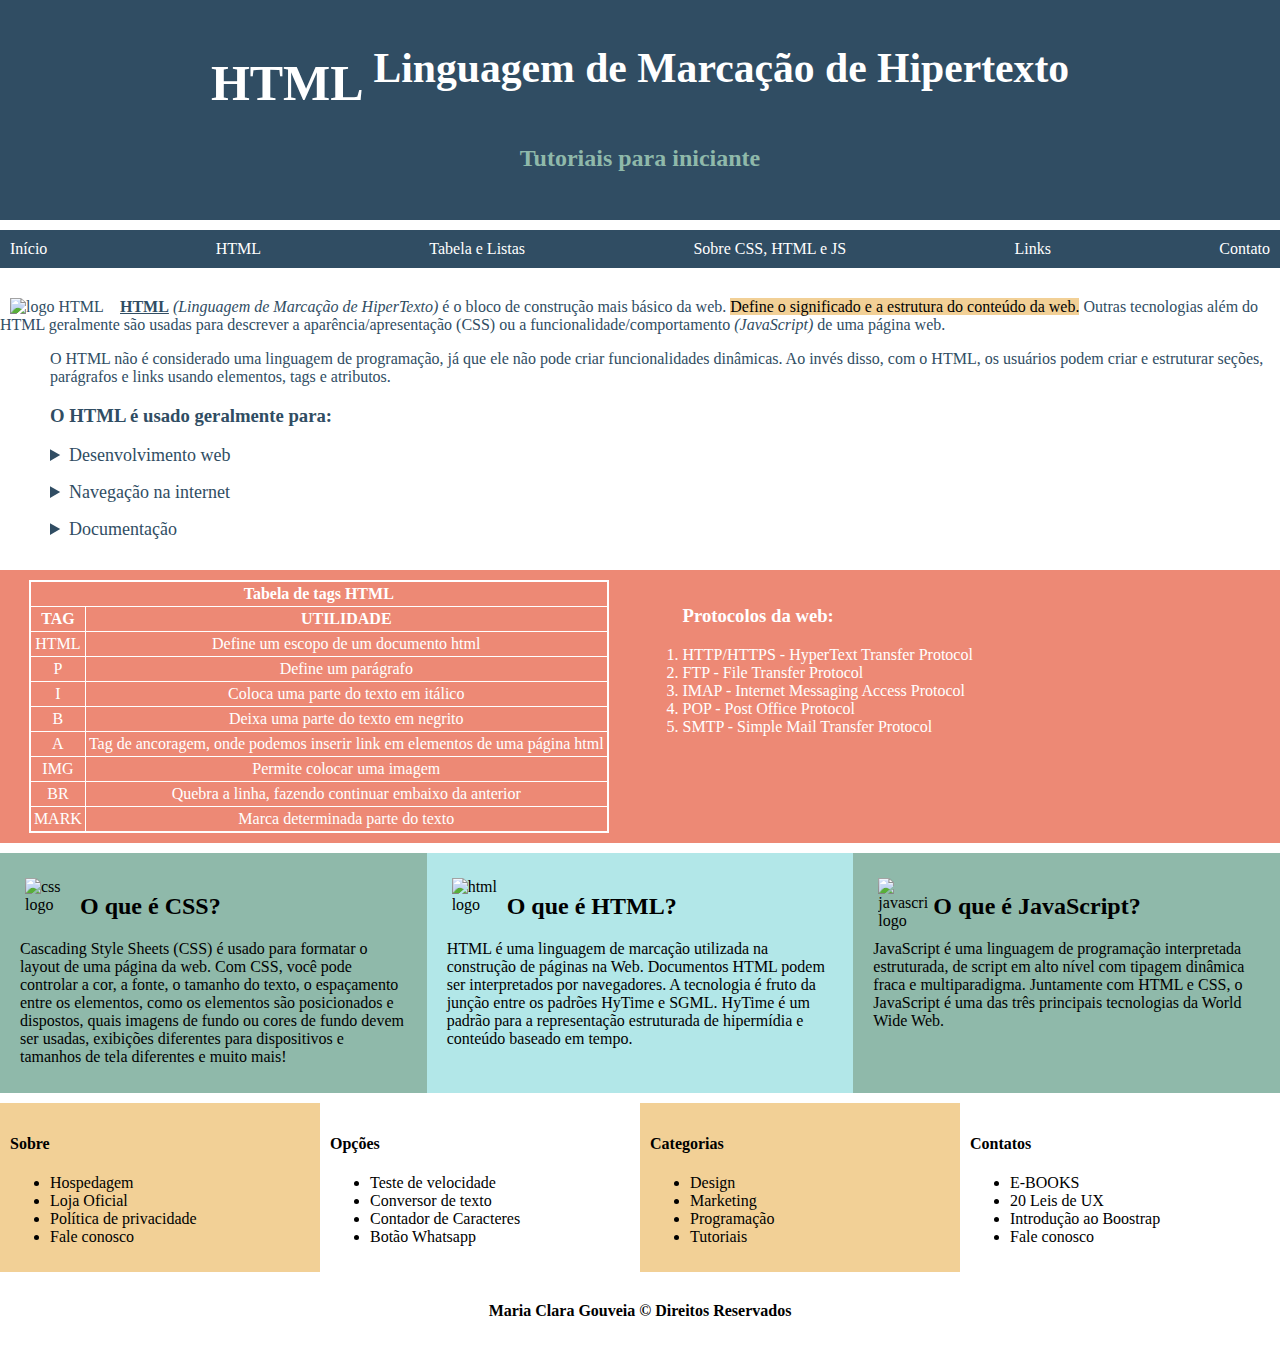
==== index.html @ ee25ee14 "Add docs" ====
<!DOCTYPE html>
<html lang="pt-br">
    <head>

        <meta charset="UTF-8">
        <meta http-equiv="X-UA-Compatible" content="IE=edge">
        <meta name="viewport" content="width=device-width, initial-scale=1.0">
        <title>Site HTML</title>
        <link rel="icon" type="image/png" href="https://cryptologos.cc/logos/html-coin-html-logo.png" >

       <style>
            table, th,td{
                border: 1px solid #FFF;
                border-collapse: collapse;
            }
            th,td{
                padding:3px;
                text-align: center;
            }
            table{
                margin-bottom: 10px;
                margin-top: 10px;
            }
        </style>

    </head>

    <body style="margin:0;">

        <header style="background-color: #304d63; text-align: center; height: 200px; color: white; padding: 10px;">
            <h1 style="font-size: 50px">HTML <sup>Linguagem de Marcação de Hipertexto</sup></h1>
            <h2  style="color: #8fb9aa;">Tutoriais para iniciante</h2>
        </header>

        <nav style="background-color: #304d63; display:flex; margin-top:10px; justify-content:space-between; padding:10px">
            
            <a href="index.html" style="color:#FFF; text-decoration: none;">Início</a>
            <a href="index.html#html" style="color:#FFF; text-decoration: none;">HTML</a>
            <a href="index.html#tabela"style="color:#FFF; text-decoration: none;" >Tabela e Listas</a>
            <a href="index.html#css" style="color:#FFF; text-decoration: none;">Sobre CSS, HTML e JS</a>
            <a href="index.html#rodape"style="color:#FFF; text-decoration: none;" >Links</a>
            <a href="contato.html" style="color:#FFF; text-decoration: none;">Contato</a>
        </nav>
        <section style = "margin-bottom: 30px; margin-top:30px; color:#304d63" ><a id="html"></a>
            <p>
                <img src="https://cryptologos.cc/logos/html-coin-html-logo.png" width="100" style="border: 0; margin-left:10px; margin-right: 10px;" align="Left" title="logo HTML" >
                <b><ins>HTML</ins></b>
                <i>(Linguagem de Marcação de HiperTexto)</i> é o bloco de construção mais básico da web.
                <mark style="background: #F2D096!important;">Define o significado e a estrutura do conteúdo da web.</mark> Outras tecnologias além do HTML geralmente 
                são usadas para descrever a aparência/apresentação (CSS) ou a funcionalidade/comportamento <i>(JavaScript)</i>
                de uma página web.
            </p>
            <div style="padding-left: 50px;">
                <p>
                    O HTML não é considerado uma linguagem de programação, já que ele não pode criar funcionalidades dinâmicas. 
                    Ao invés disso, com o HTML, os usuários podem criar e estruturar seções, parágrafos e links usando 
                    elementos, tags e atributos.
                </p>
                <p>
                    <h3 style="color:#304d63">O HTML é usado geralmente para:</h3>
                    <p>
                    <details>
                        <summary style="font-size: 18px">Desenvolvimento web</summary>
                        Os desenvolvedores usam códigos HTML para projetar como um navegador vai exibir os elementos das páginas,
                         como textos, hiperlinks e arquivos de mídia.
                    </details>  
                    </p>
                    <p>
                    <details style="color:#ED8975" >
                        <summary style="font-size: 18px;color:#304d63">Navegação na internet</summary>
                        Os usuários podem navegar facilmente e inserir links entre páginas e sites relacionados, 
                        já que o HTML é amplamente usado para incorporar hiperlinks.

                    </details>
                    </p>
                    <p>
                        <details style="color:#8fb9aa">
                            <summary style=" font-size: 18px; color:#304d63">Documentação</summary>
                            O HTML torna possível a organização e a formatação de documentos, de maneira similar ao Microsoft Word.
                        </details>
                        </p>
                </p>
            </div>
        </section>

        <section style = "display: flex; border-bottom: 10px; background-color: #ED8975; color: #FFF;;"><a id="tabela"></a>
            <section style = "display: flex; width: 50%;"> 
                <p>
                    <table style=" border: 2px solid #FFF; " align = "center" >
                        <thead>
                            <tr>
                                <th colspan="2">Tabela de tags HTML</th>
                            </tr>
                            <tr>  
                                <th>TAG</th>
                                <th>UTILIDADE</th>   
                            </tr>
                        </thead>
                        <tr>
                            <td>HTML</td>
                            <td>Define um escopo de um documento html</td>
                        </tr>
                        <tr>
                            <td>P</td>
                            <td>Define um parágrafo</td>
                        </tr>
                        <tr>
                            <td>I</td>
                            <td>Coloca uma parte do texto em itálico</td>
                        </tr>
                        <tr>
                            <td>B</td>
                            <td>Deixa uma parte do texto em negrito</td>
                        </tr>
                        <tr>
                            <td>A</td>
                            <td>Tag de ancoragem, onde podemos inserir link em elementos de uma página html</td>
                        </tr>
                        <tr>
                            <td>IMG</td>
                            <td>Permite colocar uma imagem </td>
                        </tr>
                        <tr>
                            <td>BR</td>
                            <td>Quebra a linha, fazendo continuar embaixo da anterior</td>
                        </tr>
                        <tr>
                            <td>MARK</td>
                            <td>Marca determinada parte do texto</td>
                        </tr>
                    </table>
                </p>
            </section>
            
            <section style="display: flex; width: 50%; margin-left: 5px;">
                <p>
                    <ol type="1">
                        <h3>Protocolos da web:</h3>
                        <li>HTTP/HTTPS - HyperText Transfer Protocol</li>
                        <li>FTP - File Transfer Protocol</li>
                        <li>IMAP - Internet Messaging Access Protocol</li>
                        <li>POP - Post Office Protocol</li>
                        <li>SMTP - Simple Mail Transfer Protocol</li>
                    </ol>
                </p>
            </section>
        </section>
        <section id="css" style="display: flex; justify-content: flex-start; align-items:flex-start; margin-top:10px" >
            <!--src="https://www.pngkey.com/png/full/141-1415612_css-css3-logo-black-and-white.png"-->
            <section style = "background-color: #8fb9aa; width: 33.33%; height: 200px; padding: 20px;" >
                <img src="https://img.freepik.com/icones-gratis/css_318-452628.jpg" width="50" align="Left" style="padding:5px;" title="css logo">
                <h2 >O que é CSS?</h2>
                <p>Cascading Style Sheets (CSS) é usado para formatar o layout de 
                uma página da web. Com CSS, você pode controlar a cor, a fonte, o tamanho do texto,
                o espaçamento entre os elementos, como os elementos são posicionados e dispostos,
                quais imagens de fundo ou cores de fundo devem ser usadas, exibições diferentes
                para dispositivos e tamanhos de tela diferentes e muito mais!
            </section>
            <section style="background-color:#B2E7E8; width: 33.33%; height: 200px; padding: 20px;" >
                <img src="https://cdn-icons-png.flaticon.com/512/1183/1183722.png" width="50" align="Left" style="padding:5px;" title="html logo">
                <h2>O que é HTML?</h2>
                <p>
                  HTML é uma linguagem de marcação utilizada na construção de páginas na Web.
                  Documentos HTML podem ser interpretados por navegadores. 
                  A tecnologia é fruto da junção entre os padrões HyTime e SGML. 
                  HyTime é um padrão para a representação estruturada de hipermídia e 
                  conteúdo baseado em tempo.
                </p>
            </section>
            <section style="background-color:#8fb9aa; width: 33.33%; height: 200px; padding: 20px;" >
                <img src="https://static.thenounproject.com/png/4826355-200.png" width="50" align="Left" style="padding: 5px" title="javascript logo">
                <h2>O que é JavaScript?</h2>
                <p>
                JavaScript é uma linguagem de programação interpretada estruturada, 
                de script em alto nível com tipagem dinâmica fraca e multiparadigma. 
                Juntamente com HTML e CSS, o JavaScript é uma das três principais tecnologias
                da World Wide Web.
               </p>
            </section>
        </section>
        <footer style="padding: auto; margin-top: 10px;" ><a id="rodape"></a>
            <section style="display: grid; grid-template-columns: 25% 25% 25% 25%;">
                <section style="background-color: #F2D096; padding: 10px">
                    <h4>Sobre</h4>
                    <ul>
                        <li>Hospedagem</li>
                        <li>Loja Oficial</li>
                        <li>Política de privacidade</li>
                        <li>Fale conosco</li>
                    </ul>
                </section>
                <section style="padding: 10px;">
                    <h4>Opções</h4>
                    <ul>    
                        <li>Teste de velocidade</li>
                        <li>Conversor de texto</li>
                        <li>Contador de Caracteres</li>
                        <li>Botão Whatsapp</li>
                    </ul>
                </section>
                <section style="background-color: #F2D096; padding: 10px;">
                    <h4>Categorias</h4>
                    <ul>
                        <li>Design</li>
                        <li>Marketing</li>
                        <li>Programação</li>
                        <li>Tutoriais</li>
                    </ul>
                </section>
                <section style="padding: 10px;">
                    <h4>Contatos</h4>
                    <ul>
                        <li>E-BOOKS</li>
                        <li>20 Leis de UX</li>
                        <li>Introdução ao Boostrap</li>
                        <li>Fale conosco</li>
                    </ul>
                </section>
            </section>
            <section align="center" style="margin-top:30px; margin-bottom: 30px;">
                <b>Maria Clara Gouveia &copy Direitos Reservados</b>
            </section>
        </footer>
    </body>

</html>
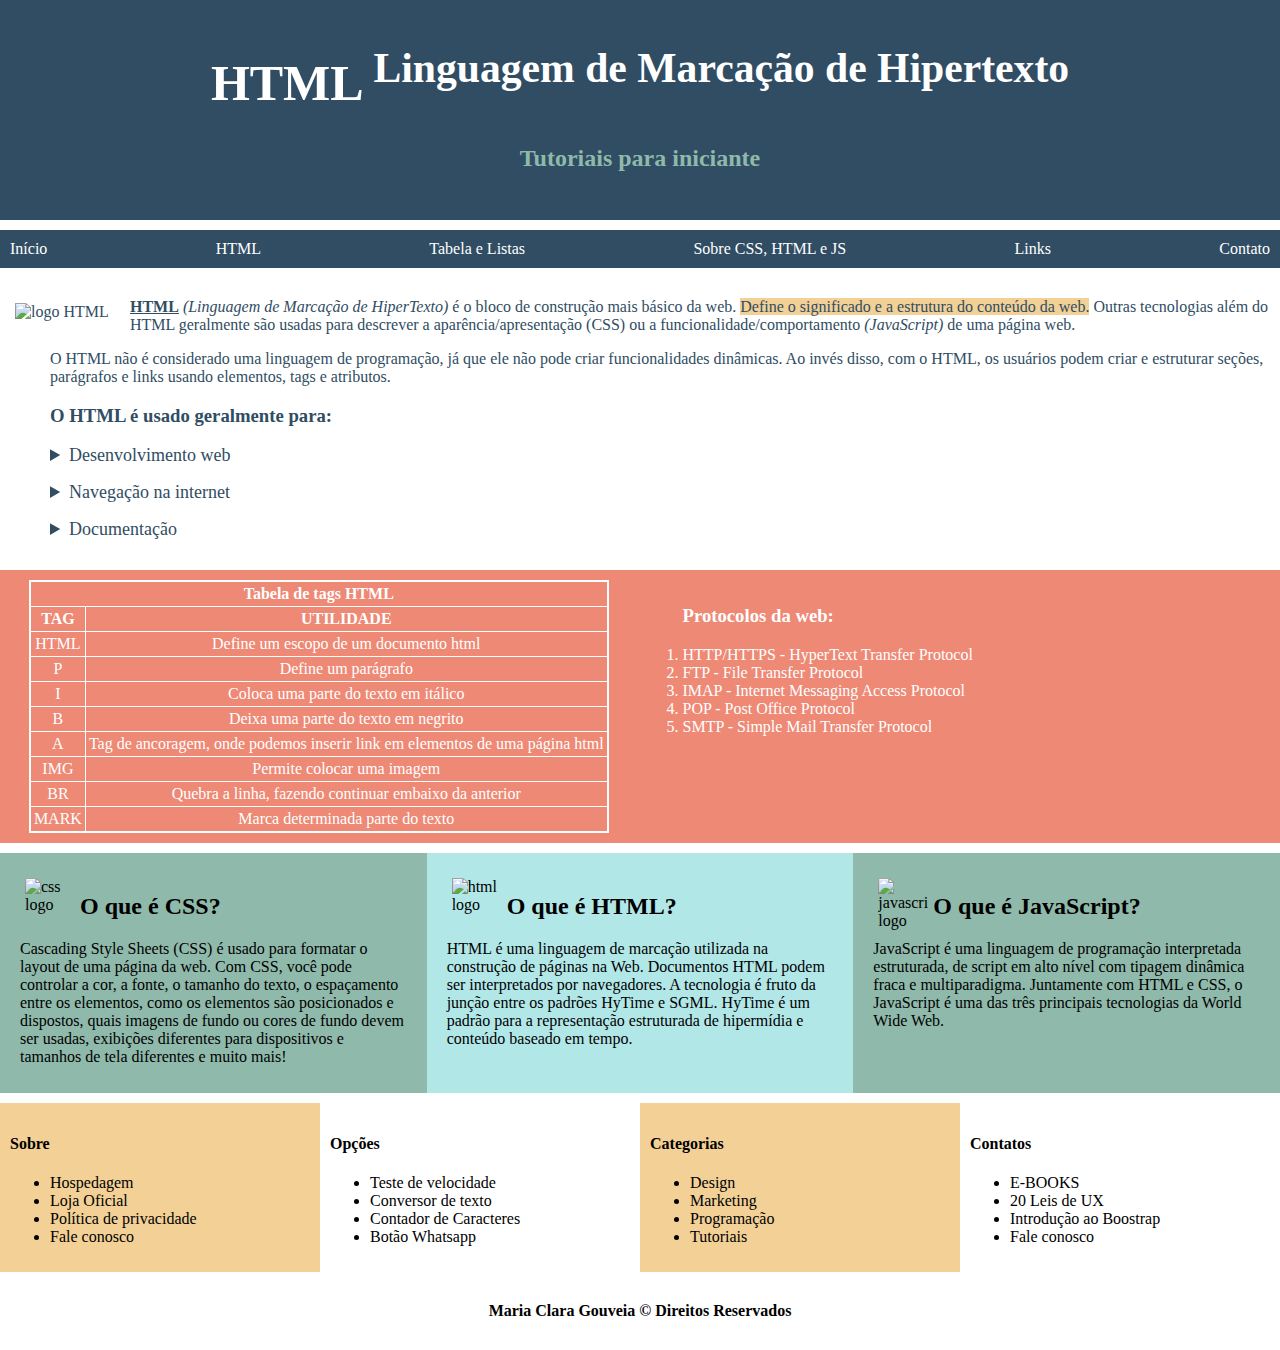
==== commit 6cd299d0: "style movido para o header" ====
--- a/index.html
+++ b/index.html
@@ -9,10 +9,88 @@
         <link rel="icon" type="image/png" href="https://cryptologos.cc/logos/html-coin-html-logo.png" >
 
        <style>
+             body{
+                margin:0
+            }
+
+            header{
+                background-color: #304d63;
+                text-align: center;
+                height: 200px;
+                color: white;
+                padding:10px;
+            }
+
+            .imgtt{
+                border: 0;
+                margin-left:10px; 
+                margin-right: 10px;
+            }
+
+            h1{
+                font-size: 50px;
+            }
+
+            .h2tt{
+                color: #8fb9aa
+            }
+
+            nav{
+                background-color: #304d63;
+                display:flex;
+                margin-top: 10px;
+                justify-content: space-between;
+                padding: 10px;
+                
+            }
+
+            a{
+                color:#FFF; 
+                text-decoration: none;
+            }
+
+            .sec1{
+                margin-bottom: 30px;
+                margin-top:30px; 
+                color:#304d63
+            }
+
+            div{
+                padding-left: 50px
+            }
+
+            mark{
+                margin-bottom: 30px;
+                margin-top:30px;
+                color:#304d63
+            }
+            .h3p{
+                color:#304d63
+            }
+
+            summary{
+                font-size: 18px;
+                color:#304d63
+            }
+
+            .d1{
+                color:#ED8975
+            }
+            .d2{
+                color:#8fb9aa
+            }
+
+            .sec2{
+                display: flex;
+                border-bottom: 10px; 
+                background-color: #ED8975;
+                color: #FFF;
+            }
             table, th,td{
                 border: 1px solid #FFF;
                 border-collapse: collapse;
             }
+
             th,td{
                 padding:3px;
                 text-align: center;
@@ -20,53 +98,124 @@
             table{
                 margin-bottom: 10px;
                 margin-top: 10px;
-            }
+                border: 2px solid #FFF;
+            }
+
+            .sec2a{
+                display: flex; 
+                width: 50%;
+            }
+
+            .sec2b{
+                display: flex; 
+                width: 50%; 
+                margin-left: 5px;
+            }
+            
+            .sec3{
+                display: flex; 
+                justify-content: flex-start; 
+                align-items:flex-start; 
+                margin-top:10px
+            }
+
+            .sec3a{
+                background-color: #8fb9aa; 
+                width: 33.33%; 
+                height: 200px; 
+                padding: 20px;
+            }
+
+            .sec3b{
+                background-color:#B2E7E8; 
+                width: 33.33%; 
+                height: 200px; 
+                padding: 20px;
+            }
+            
+            .sec3c{
+                background-color:#8fb9aa; 
+                width: 33.33%; 
+                height: 200px; 
+                padding: 20px;
+            }
+            
+            img{
+                padding:5px;
+            }
+
+            footer{
+                padding: auto; 
+                margin-top: 10px;
+            }
+            .sec4{
+                display: grid; 
+                grid-template-columns: 25% 25% 25% 25%;
+            }
+
+            .sec4a{
+                background-color: #F2D096; 
+                padding: 10px;
+            }
+
+            .sec4b{
+                padding: 10px;
+            }
+
+            .copyright{
+                margin-top:30px; 
+                margin-bottom: 30px;
+            }
+
         </style>
 
     </head>
 
-    <body style="margin:0;">
-
-        <header style="background-color: #304d63; text-align: center; height: 200px; color: white; padding: 10px;">
+    <body>
+
+        <header>
             <h1 style="font-size: 50px">HTML <sup>Linguagem de Marcação de Hipertexto</sup></h1>
             <h2  style="color: #8fb9aa;">Tutoriais para iniciante</h2>
         </header>
 
-        <nav style="background-color: #304d63; display:flex; margin-top:10px; justify-content:space-between; padding:10px">
-            
-            <a href="index.html" style="color:#FFF; text-decoration: none;">Início</a>
-            <a href="index.html#html" style="color:#FFF; text-decoration: none;">HTML</a>
-            <a href="index.html#tabela"style="color:#FFF; text-decoration: none;" >Tabela e Listas</a>
-            <a href="index.html#css" style="color:#FFF; text-decoration: none;">Sobre CSS, HTML e JS</a>
-            <a href="index.html#rodape"style="color:#FFF; text-decoration: none;" >Links</a>
-            <a href="contato.html" style="color:#FFF; text-decoration: none;">Contato</a>
+        <nav >
+            
+            <a href="index.html">Início</a>
+            <a href="index.html#html">HTML</a>
+            <a href="index.html#tabela" >Tabela e Listas</a>
+            <a href="index.html#css">Sobre CSS, HTML e JS</a>
+            <a href="index.html#rodape">Links</a>
+            <a href="contato.html">Contato</a>
         </nav>
-        <section style = "margin-bottom: 30px; margin-top:30px; color:#304d63" ><a id="html"></a>
+
+        <section class="sec1" id="html">
             <p>
-                <img src="https://cryptologos.cc/logos/html-coin-html-logo.png" width="100" style="border: 0; margin-left:10px; margin-right: 10px;" align="Left" title="logo HTML" >
+                <img src="https://cryptologos.cc/logos/html-coin-html-logo.png" width="100" class="imgtt" align="Left" title="logo HTML" >
                 <b><ins>HTML</ins></b>
                 <i>(Linguagem de Marcação de HiperTexto)</i> é o bloco de construção mais básico da web.
                 <mark style="background: #F2D096!important;">Define o significado e a estrutura do conteúdo da web.</mark> Outras tecnologias além do HTML geralmente 
                 são usadas para descrever a aparência/apresentação (CSS) ou a funcionalidade/comportamento <i>(JavaScript)</i>
                 de uma página web.
             </p>
-            <div style="padding-left: 50px;">
+
+            <div>
                 <p>
                     O HTML não é considerado uma linguagem de programação, já que ele não pode criar funcionalidades dinâmicas. 
                     Ao invés disso, com o HTML, os usuários podem criar e estruturar seções, parágrafos e links usando 
                     elementos, tags e atributos.
                 </p>
-                <p>
-                    <h3 style="color:#304d63">O HTML é usado geralmente para:</h3>
+
+                <p>
+                    <h3 class="h3p">O HTML é usado geralmente para:</h3>
                     <p>
                     <details>
-                        <summary style="font-size: 18px">Desenvolvimento web</summary>
+                        <summary>Desenvolvimento web</summary>
                         Os desenvolvedores usam códigos HTML para projetar como um navegador vai exibir os elementos das páginas,
                          como textos, hiperlinks e arquivos de mídia.
                     </details>  
                     </p>
                     <p>
-                    <details style="color:#ED8975" >
+                    <details class="d1" >
                         <summary style="font-size: 18px;color:#304d63">Navegação na internet</summary>
                         Os usuários podem navegar facilmente e inserir links entre páginas e sites relacionados, 
                         já que o HTML é amplamente usado para incorporar hiperlinks.
@@ -74,7 +223,7 @@
                     </details>
                     </p>
                     <p>
-                        <details style="color:#8fb9aa">
+                        <details class="d2">
                             <summary style=" font-size: 18px; color:#304d63">Documentação</summary>
                             O HTML torna possível a organização e a formatação de documentos, de maneira similar ao Microsoft Word.
                         </details>
@@ -83,10 +232,10 @@
             </div>
         </section>
 
-        <section style = "display: flex; border-bottom: 10px; background-color: #ED8975; color: #FFF;;"><a id="tabela"></a>
-            <section style = "display: flex; width: 50%;"> 
-                <p>
-                    <table style=" border: 2px solid #FFF; " align = "center" >
+        <section class="sec2" id="tabela">
+            <section class="sec2a"> 
+                <p>
+                    <table align="center">
                         <thead>
                             <tr>
                                 <th colspan="2">Tabela de tags HTML</th>
@@ -132,7 +281,7 @@
                 </p>
             </section>
             
-            <section style="display: flex; width: 50%; margin-left: 5px;">
+            <section class="sec2b">
                 <p>
                     <ol type="1">
                         <h3>Protocolos da web:</h3>
@@ -145,10 +294,11 @@
                 </p>
             </section>
         </section>
-        <section id="css" style="display: flex; justify-content: flex-start; align-items:flex-start; margin-top:10px" >
-            <!--src="https://www.pngkey.com/png/full/141-1415612_css-css3-logo-black-and-white.png"-->
-            <section style = "background-color: #8fb9aa; width: 33.33%; height: 200px; padding: 20px;" >
-                <img src="https://img.freepik.com/icones-gratis/css_318-452628.jpg" width="50" align="Left" style="padding:5px;" title="css logo">
+
+        <section class="sec3" id="css">
+           
+            <section class="sec3a" >
+                <img src="https://img.freepik.com/icones-gratis/css_318-452628.jpg" width="50" align="Left" title="css logo">
                 <h2 >O que é CSS?</h2>
                 <p>Cascading Style Sheets (CSS) é usado para formatar o layout de 
                 uma página da web. Com CSS, você pode controlar a cor, a fonte, o tamanho do texto,
@@ -156,8 +306,9 @@
                 quais imagens de fundo ou cores de fundo devem ser usadas, exibições diferentes
                 para dispositivos e tamanhos de tela diferentes e muito mais!
             </section>
-            <section style="background-color:#B2E7E8; width: 33.33%; height: 200px; padding: 20px;" >
-                <img src="https://cdn-icons-png.flaticon.com/512/1183/1183722.png" width="50" align="Left" style="padding:5px;" title="html logo">
+
+            <section class="sec3b">
+                <img src="https://cdn-icons-png.flaticon.com/512/1183/1183722.png" width="50" align="Left" title="html logo">
                 <h2>O que é HTML?</h2>
                 <p>
                   HTML é uma linguagem de marcação utilizada na construção de páginas na Web.
@@ -167,8 +318,9 @@
                   conteúdo baseado em tempo.
                 </p>
             </section>
-            <section style="background-color:#8fb9aa; width: 33.33%; height: 200px; padding: 20px;" >
-                <img src="https://static.thenounproject.com/png/4826355-200.png" width="50" align="Left" style="padding: 5px" title="javascript logo">
+
+            <section class="sec3c">
+                <img src="https://static.thenounproject.com/png/4826355-200.png" width="50" align="Left" title="javascript logo">
                 <h2>O que é JavaScript?</h2>
                 <p>
                 JavaScript é uma linguagem de programação interpretada estruturada, 
@@ -178,9 +330,10 @@
                </p>
             </section>
         </section>
-        <footer style="padding: auto; margin-top: 10px;" ><a id="rodape"></a>
-            <section style="display: grid; grid-template-columns: 25% 25% 25% 25%;">
-                <section style="background-color: #F2D096; padding: 10px">
+
+        <footer id="rodape">
+            <section class="sec4">
+                <section class="sec4a">
                     <h4>Sobre</h4>
                     <ul>
                         <li>Hospedagem</li>
@@ -189,7 +342,7 @@
                         <li>Fale conosco</li>
                     </ul>
                 </section>
-                <section style="padding: 10px;">
+                <section class="sec4b">
                     <h4>Opções</h4>
                     <ul>    
                         <li>Teste de velocidade</li>
@@ -198,7 +351,7 @@
                         <li>Botão Whatsapp</li>
                     </ul>
                 </section>
-                <section style="background-color: #F2D096; padding: 10px;">
+                <section class="sec4a">
                     <h4>Categorias</h4>
                     <ul>
                         <li>Design</li>
@@ -207,7 +360,7 @@
                         <li>Tutoriais</li>
                     </ul>
                 </section>
-                <section style="padding: 10px;">
+                <section class="sec4b">
                     <h4>Contatos</h4>
                     <ul>
                         <li>E-BOOKS</li>
@@ -217,7 +370,8 @@
                     </ul>
                 </section>
             </section>
-            <section align="center" style="margin-top:30px; margin-bottom: 30px;">
+
+            <section align="center" class="copyright">
                 <b>Maria Clara Gouveia &copy Direitos Reservados</b>
             </section>
         </footer>
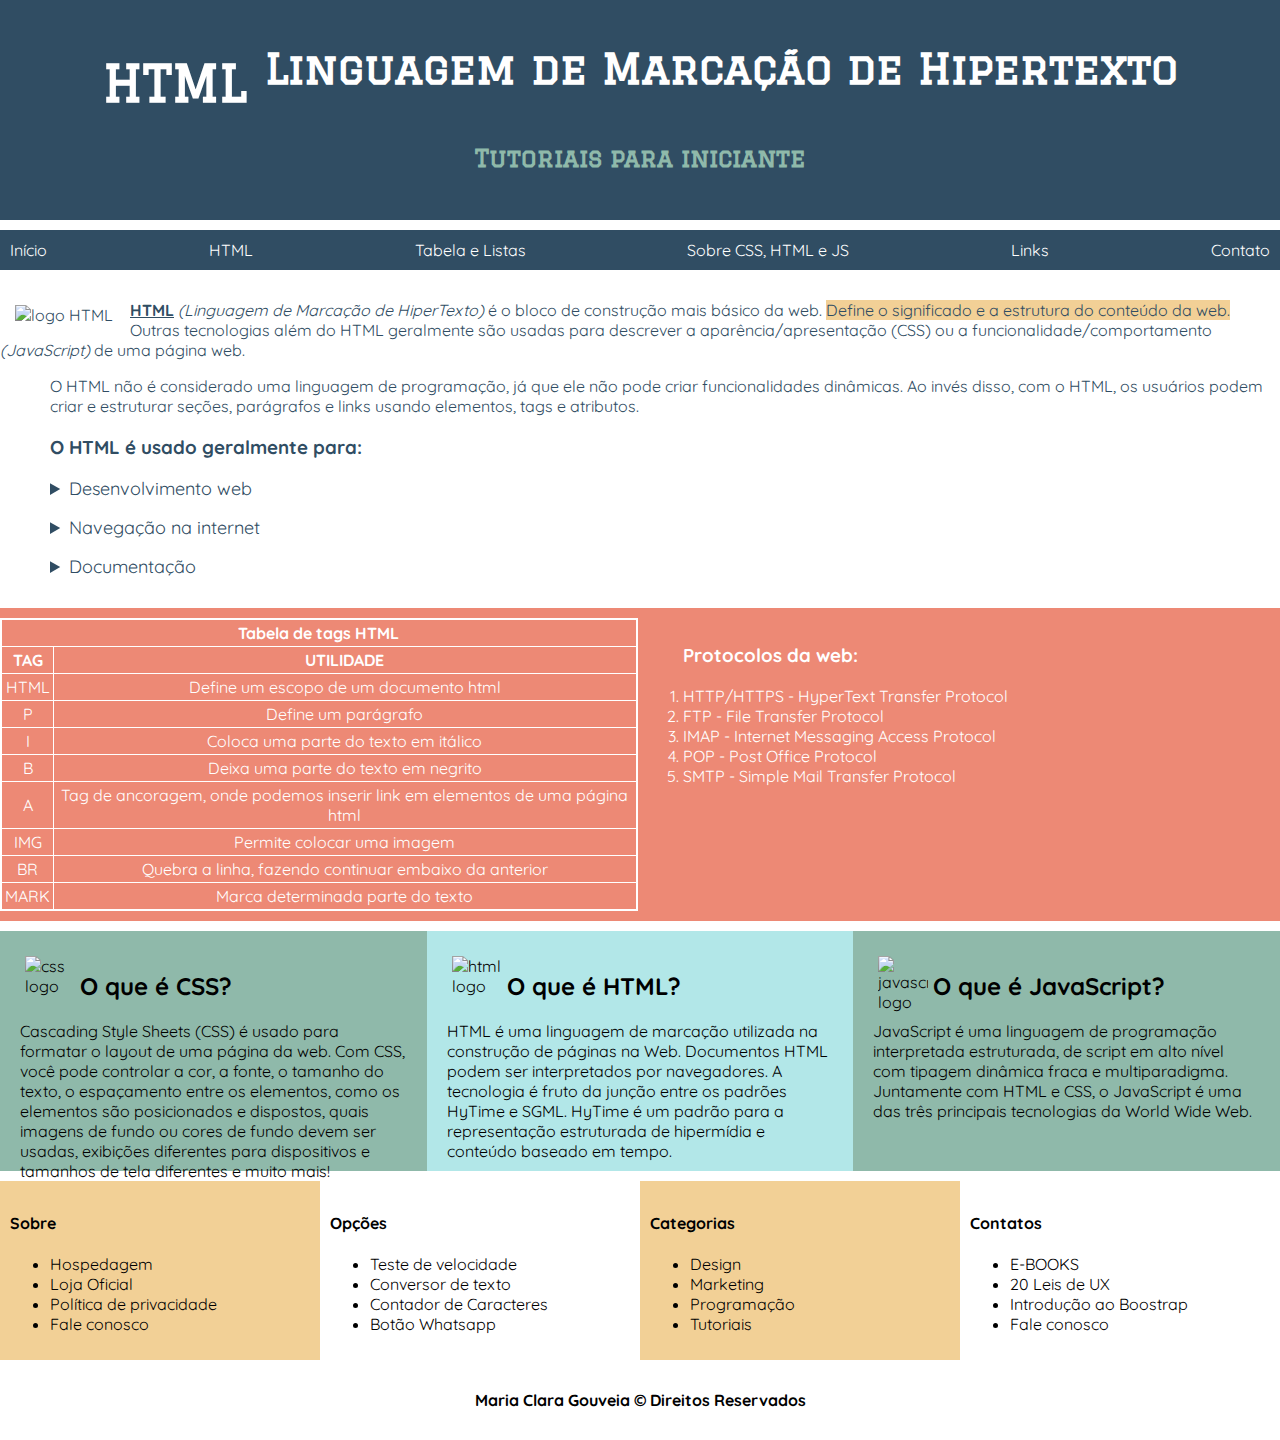
==== commit 252b9e4f: "Add files via upload" ====
--- a/index.html
+++ b/index.html
@@ -7,168 +7,9 @@
         <meta name="viewport" content="width=device-width, initial-scale=1.0">
         <title>Site HTML</title>
         <link rel="icon" type="image/png" href="https://cryptologos.cc/logos/html-coin-html-logo.png" >
-
-       <style>
-             body{
-                margin:0
-            }
-
-            header{
-                background-color: #304d63;
-                text-align: center;
-                height: 200px;
-                color: white;
-                padding:10px;
-            }
-
-            .imgtt{
-                border: 0;
-                margin-left:10px; 
-                margin-right: 10px;
-            }
-
-            h1{
-                font-size: 50px;
-            }
-
-            .h2tt{
-                color: #8fb9aa
-            }
-
-            nav{
-                background-color: #304d63;
-                display:flex;
-                margin-top: 10px;
-                justify-content: space-between;
-                padding: 10px;
-                
-            }
-
-            a{
-                color:#FFF; 
-                text-decoration: none;
-            }
-
-            .sec1{
-                margin-bottom: 30px;
-                margin-top:30px; 
-                color:#304d63
-            }
-
-            div{
-                padding-left: 50px
-            }
-
-            mark{
-                margin-bottom: 30px;
-                margin-top:30px;
-                color:#304d63
-            }
-            .h3p{
-                color:#304d63
-            }
-
-            summary{
-                font-size: 18px;
-                color:#304d63
-            }
-
-            .d1{
-                color:#ED8975
-            }
-            .d2{
-                color:#8fb9aa
-            }
-
-            .sec2{
-                display: flex;
-                border-bottom: 10px; 
-                background-color: #ED8975;
-                color: #FFF;
-            }
-            table, th,td{
-                border: 1px solid #FFF;
-                border-collapse: collapse;
-            }
-
-            th,td{
-                padding:3px;
-                text-align: center;
-            }
-            table{
-                margin-bottom: 10px;
-                margin-top: 10px;
-                border: 2px solid #FFF;
-            }
-
-            .sec2a{
-                display: flex; 
-                width: 50%;
-            }
-
-            .sec2b{
-                display: flex; 
-                width: 50%; 
-                margin-left: 5px;
-            }
-            
-            .sec3{
-                display: flex; 
-                justify-content: flex-start; 
-                align-items:flex-start; 
-                margin-top:10px
-            }
-
-            .sec3a{
-                background-color: #8fb9aa; 
-                width: 33.33%; 
-                height: 200px; 
-                padding: 20px;
-            }
-
-            .sec3b{
-                background-color:#B2E7E8; 
-                width: 33.33%; 
-                height: 200px; 
-                padding: 20px;
-            }
-            
-            .sec3c{
-                background-color:#8fb9aa; 
-                width: 33.33%; 
-                height: 200px; 
-                padding: 20px;
-            }
-            
-            img{
-                padding:5px;
-            }
-
-            footer{
-                padding: auto; 
-                margin-top: 10px;
-            }
-            .sec4{
-                display: grid; 
-                grid-template-columns: 25% 25% 25% 25%;
-            }
-
-            .sec4a{
-                background-color: #F2D096; 
-                padding: 10px;
-            }
-
-            .sec4b{
-                padding: 10px;
-            }
-
-            .copyright{
-                margin-top:30px; 
-                margin-bottom: 30px;
-            }
-
-        </style>
-
+        <link rel="stylesheet" type="text/css" href="base.css" media="screen" />
+        <link rel="stylesheet" type="text/css" href="index.css" media="screen" />
+        <link rel="stylesheet" href="https://fonts.googleapis.com/css?family=Quicksand|Graduate">
     </head>
 
     <body>
@@ -332,8 +173,8 @@
         </section>
 
         <footer id="rodape">
-            <section class="sec4">
-                <section class="sec4a">
+            <section class="gridRodape">
+                <section class="r1">
                     <h4>Sobre</h4>
                     <ul>
                         <li>Hospedagem</li>
@@ -342,7 +183,7 @@
                         <li>Fale conosco</li>
                     </ul>
                 </section>
-                <section class="sec4b">
+                <section class="r2">
                     <h4>Opções</h4>
                     <ul>    
                         <li>Teste de velocidade</li>
@@ -351,7 +192,7 @@
                         <li>Botão Whatsapp</li>
                     </ul>
                 </section>
-                <section class="sec4a">
+                <section class="r1">
                     <h4>Categorias</h4>
                     <ul>
                         <li>Design</li>
@@ -360,7 +201,7 @@
                         <li>Tutoriais</li>
                     </ul>
                 </section>
-                <section class="sec4b">
+                <section class="r2">
                     <h4>Contatos</h4>
                     <ul>
                         <li>E-BOOKS</li>
--- a/base.css
+++ b/base.css
@@ -0,0 +1,61 @@
+
+/* Formatação base da pagina, cabecalho e rodape */
+
+/* Estilo do cabeçalho */
+body{
+    margin:0;
+    font-family: Quicksand
+}
+
+header{
+    font-family:Graduate;
+    background-color: #304d63; 
+    text-align: center; 
+    height: 200px; 
+    color: white; 
+    padding: 10px;
+}
+
+nav{
+    background-color: #304d63; 
+    display:flex; 
+    margin-top:10px; 
+    justify-content:space-between; 
+    padding:10px
+}
+
+a{
+    color:#FFF; 
+    text-decoration: none;
+}
+
+h1{
+    color:#FFF; 
+    text-decoration: none;
+}
+
+/* Estilo do rodape*/
+
+footer{
+    padding: auto; 
+    margin-top: 10px;
+}
+ 
+.gridRodape{
+    display: grid; 
+    grid-template-columns: 25% 25% 25% 25%;
+}
+ 
+.r1{
+    background-color: #F2D096; 
+    padding: 10px;
+}
+ 
+.r2{
+    padding: 10px;
+}
+ 
+.copyright{
+    margin-top:30px; 
+    margin-bottom: 30px; 
+}--- a/index.css
+++ b/index.css
@@ -0,0 +1,132 @@
+
+.imgtt{
+    border: 0;
+    margin-left:10px; 
+    margin-right: 10px;
+}
+
+h1{
+    font-size: 50px;
+}
+
+.h2tt{
+    color: #8fb9aa
+}
+
+.sec1{
+    margin-bottom: 30px;
+    margin-top:30px; 
+    color:#304d63
+}
+
+div{
+    padding-left: 50px
+}
+
+mark{
+    margin-bottom: 30px;
+    margin-top:30px;
+    color:#304d63
+}
+.h3p{
+    color:#304d63
+}
+
+summary{
+    font-size: 18px;
+    color:#304d63
+}
+
+.d1{
+    color:#ED8975
+}
+.d2{
+    color:#8fb9aa
+}
+
+.sec2{
+    display: flex;
+    border-bottom: 10px; 
+    background-color: #ED8975;
+    color: #FFF;
+}
+table, th,td{
+    border: 1px solid #FFF;
+    border-collapse: collapse;
+}
+
+th,td{
+    padding:3px;
+    text-align: center;
+}
+table{
+    margin-bottom: 10px;
+    margin-top: 10px;
+    border: 2px solid #FFF;
+}
+
+.sec2a{
+    display: flex; 
+    width: 50%;
+}
+
+.sec2b{
+    display: flex; 
+    width: 50%; 
+    margin-left: 5px;
+}
+
+.sec3{
+    display: flex; 
+    justify-content: flex-start; 
+    align-items:flex-start; 
+    margin-top:10px
+}
+
+.sec3a{
+    background-color: #8fb9aa; 
+    width: 33.33%; 
+    height: 200px; 
+    padding: 20px;
+}
+
+.sec3b{
+    background-color:#B2E7E8; 
+    width: 33.33%; 
+    height: 200px; 
+    padding: 20px;
+}
+
+.sec3c{
+    background-color:#8fb9aa; 
+    width: 33.33%; 
+    height: 200px; 
+    padding: 20px;
+}
+
+img{
+    padding:5px;
+}
+
+footer{
+    padding: auto; 
+    margin-top: 10px;
+}
+.sec4{
+    display: grid; 
+    grid-template-columns: 25% 25% 25% 25%;
+}
+
+.sec4a{
+    background-color: #F2D096; 
+    padding: 10px;
+}
+
+.sec4b{
+    padding: 10px;
+}
+
+.copyright{
+    margin-top:30px; 
+    margin-bottom: 30px;
+}